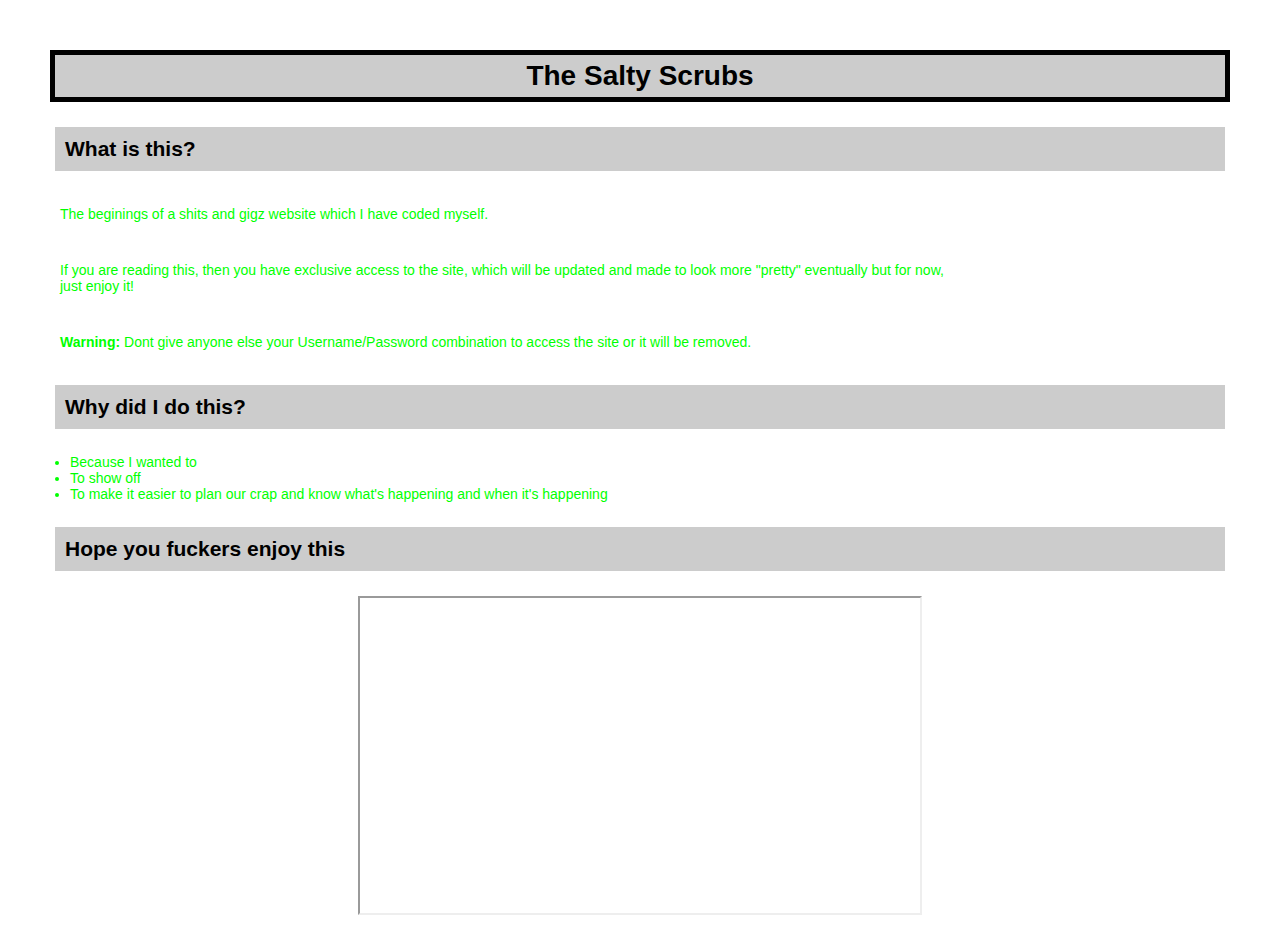
==== website.html @ 9029be61 "Style and Main Website" ====
<!DOCTYPE html>
<html>

<head>
	<title>The Salty Scrubs</title>
	<link rel="stylesheet"href="style.css">
</head>

<body>
	<h1>The Salty Scrubs</h1>
	
	<h2>What is this?</h2>
	<p>The beginings of a shits and gigz website which I have coded myself.</p>
<body>
	<p>If you are reading this, then you have exclusive access to the site, which will be updated and made to look more "pretty" eventually but for now, <br>just enjoy it!</br></p>
	<p><strong>Warning: </strong>Dont give anyone else your Username/Password combination to access the site or it will be removed.</p>
	
	<h2>Why did I do this?</h2>
	<ul>
		<li>Because I wanted to</li>
		<li>To show off</li>
		<li>To make it easier to plan our crap and know what's happening and when it's happening</li>
	</ul>

	<h2>Hope you fuckers enjoy this</h2>
	
	<iframe width="560" height="315"
	src="https://www.youtube.com/embed/lBICLteuQs8?controls=0&autoplay=1&loop=1">
	</iframe>
	
</body>

</html>
---- style.css ----
body {
	background: url("images/bg.jpg") no-repeat center center fixed;
	-webkit-background-size: cover;
	-moz-background-size: cover;
	-o-background-size: cover;
	background-size: cover;
	font-family: arial;
	font-size: 14px;
	margin: 20px;
	padding: 10px;
	color: lime;
	}

form {
    border: 3px solid #f1f1f1;
}

input[type=text], input[type=password] {
    width: 100%;
    padding: 12px 20px;
    margin: 8px 0;
    display: inline-block;
    border: 1px solid #ccc;
    box-sizing: border-box;
}

button {
    background-color: #4CAF50;
    color: white;
    padding: 14px 20px;
    margin: 8px 0;
    border: none;
    cursor: pointer;
    width: 100%;
}

.container {
    padding: 16px;
}


@media screen and (max-width: 300px) {
    span.psw {
        display: block;
        float: none;
    }
}

h1 {
	text-align: center;
	border-style: solid;
	border-width: 5px;
	border-left-width: 5px;
	border-right-width: 5px;
	border-color: black;
	font-size: 1.5em:;
	background-color: #ccc;
	margin: 20px;
	padding: 5px;
	color: black;
}

a {
	color: lime;
}
h2 {
	font-size: 1.5em;
	background-color: #ccc;
	margin: 25px;
	padding: 10px;
	color: black;
}	
p {
	font-family: arial;
	font-size: 14px;
	margin: 20px;
	padding: 10px;
}
iframe {
    width: 560px;
    display: block;
    margin: 0 auto;
}
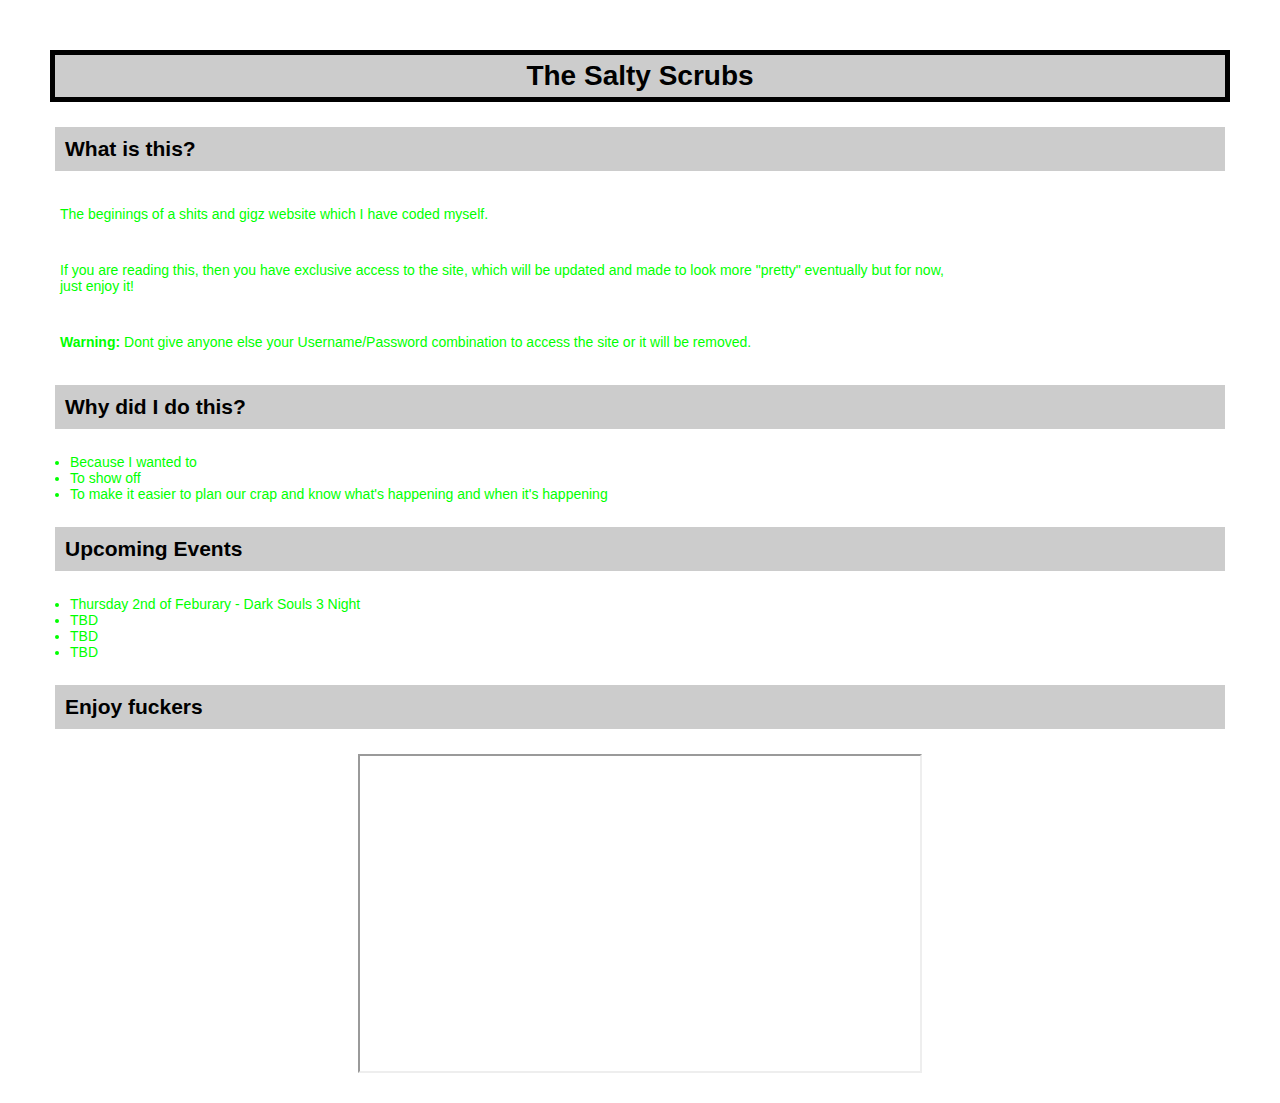
==== commit c31fa5eb: "Website Update" ====
--- a/website.html
+++ b/website.html
@@ -21,8 +21,15 @@
 		<li>To show off</li>
 		<li>To make it easier to plan our crap and know what's happening and when it's happening</li>
 	</ul>
-
-	<h2>Hope you fuckers enjoy this</h2>
+	
+	<h2>Upcoming Events</h2>
+		<ul>
+			<li>Thursday 2nd of Feburary - Dark Souls 3 Night</li>
+			<li>TBD</li>
+			<li>TBD</li>
+			<li>TBD</li>
+		</ul>
+	<h2>Enjoy fuckers</h2>
 	
 	<iframe width="560" height="315"
 	src="https://www.youtube.com/embed/lBICLteuQs8?controls=0&autoplay=1&loop=1">
